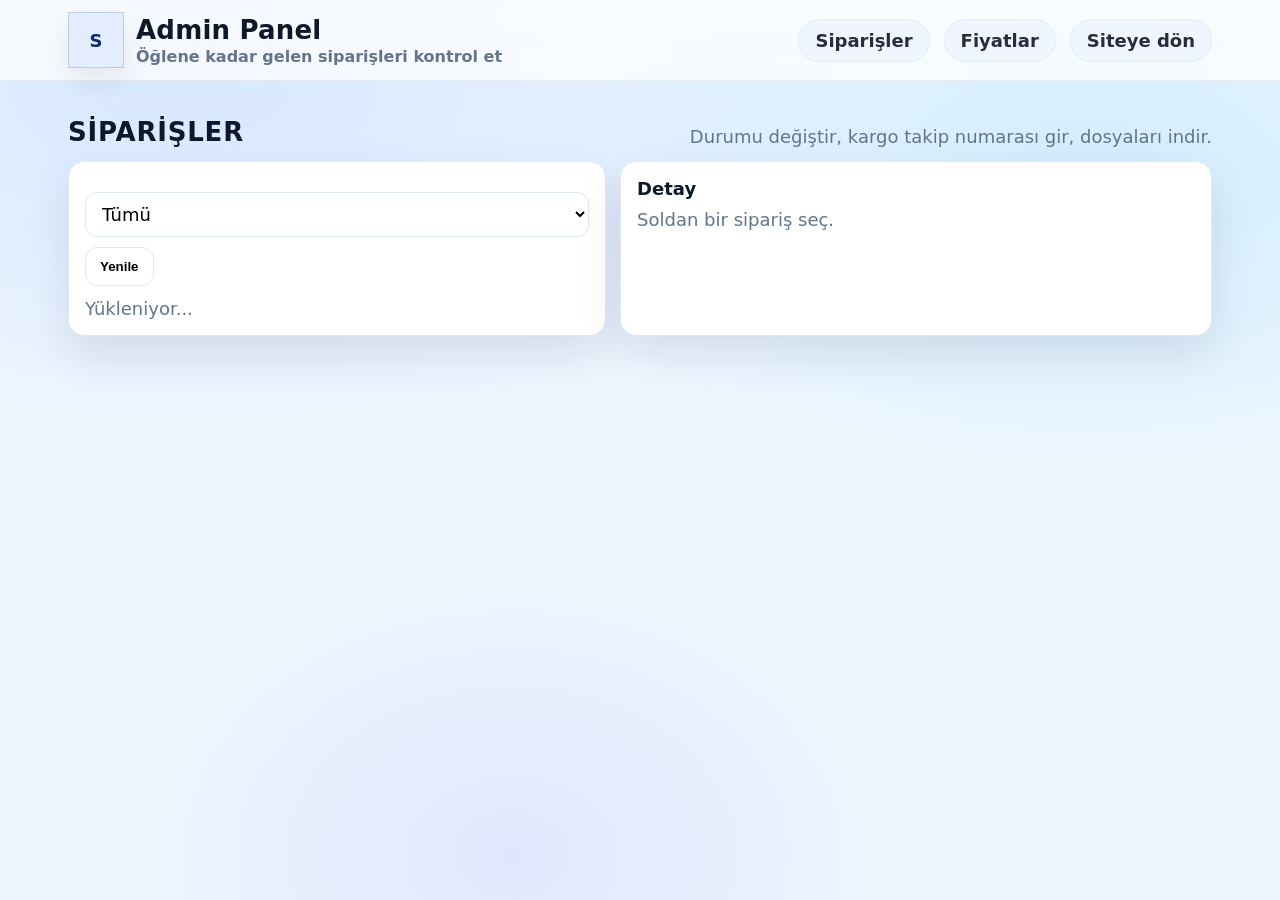
==== templates/admin.html @ d57b525c "Add files via upload" ====
<!doctype html>
<html lang="tr">
<head>
  <meta charset="utf-8" />
  <meta name="viewport" content="width=device-width,initial-scale=1" />
  <title>Admin | SentezCopy</title>
  <link rel="stylesheet" href="/static/css/style.css" />
</head>
<body class="admin">
  <header class="topbar">
    <div class="container topbar-inner">
      <div class="brand">
        <div class="brand-mark" aria-hidden="true">S</div>
        <div class="brand-text">
          <div class="brand-title">Admin Panel</div>
          <div class="brand-sub">Öğlene kadar gelen siparişleri kontrol et</div>
        </div>
      </div>
      <nav class="nav">
        <a class="pill" href="/admin">Siparişler</a>
        <a class="pill" href="/admin/prices">Fiyatlar</a>
        <a class="pill" href="/">Siteye dön</a>
      </nav>
    </div>
  </header>

  <main class="section">
    <div class="container">
      <div class="section-head">
        <h2>Siparişler</h2>
        <p>Durumu değiştir, kargo takip numarası gir, dosyaları indir.</p>
      </div>

      <div class="admin-grid">
        <div class="card pad">
          <div class="row">
            <select id="filter">
              <option value="">Tümü</option>
              <option value="awaiting_receipt">Dekont Bekleniyor</option>
              <option value="ready_to_print">Baskıya Hazır</option>
              <option value="printed">Basıldı</option>
              <option value="shipped">Kargolandı</option>
              <option value="completed">Tamamlandı</option>
              <option value="cancelled">İptal</option>
            </select>
            <button id="refresh" class="btn ghost" type="button">Yenile</button>
          </div>

          <div id="orderList" class="olist muted">Yükleniyor...</div>
        </div>

        <div class="card pad">
          <div class="card-title">Detay</div>
          <div id="detail" class="muted">Soldan bir sipariş seç.</div>
        </div>
      </div>
    </div>
  </main>

<script>
const $ = (s)=>document.querySelector(s);
const orderList = $("#orderList");
const detail = $("#detail");
const filter = $("#filter");

const STATUS_LABELS = {
  awaiting_receipt: "Dekont Bekleniyor",
  ready_to_print: "Baskıya Hazır",
  printed: "Basıldı",
  shipped: "Kargolandı",
  completed: "Tamamlandı",
  cancelled: "İptal"
};

function stLabel(v){ return STATUS_LABELS[v] || v || "-"; }

function fmt(v){ return (Number(v)||0).toFixed(2).replace(".", ","); }

async function loadOrders(){
  orderList.textContent = "Yükleniyor...";
  const q = filter.value ? `?status=${encodeURIComponent(filter.value)}` : "";
  const r = await fetch(`/api/admin/orders${q}`);
  const j = await r.json();
  if(!j.ok){ orderList.textContent="Hata"; return; }

  if(!j.orders.length){ orderList.innerHTML = '<div class="muted">Sipariş yok.</div>'; return; }

  orderList.innerHTML = j.orders.map(o => `
    <button class="ocard" data-id="${o.id}">
      <div class="otop">
        <b>#${o.order_code || o.id}</b>
        <span class="st">${stLabel(o.status)}</span>
      </div>
      <div class="muted small">${o.customer_name||"-"} • ${o.customer_phone||"-"}</div>
      <div class="ototal">₺${fmt(o.grand_total_try)}</div>
    </button>
  `).join("");

  orderList.querySelectorAll(".ocard").forEach(b=>{
    b.addEventListener("click", ()=>loadDetail(b.dataset.id));
  });
}

async function loadDetail(id){
  detail.innerHTML = "Yükleniyor...";
  const r = await fetch(`/api/admin/order/${id}`);
  const j = await r.json();
  if(!j.ok){ detail.textContent="Hata"; return; }
  const o = j.order;
  const files = j.files || [];
  detail.innerHTML = `
    <div class="dhead">
      <div><b>Sipariş #${o.order_code || o.id}</b></div>
      <div class="muted small">${stLabel(o.status)}</div>
    </div>

    <div class="summary" style="margin-top:10px;">
      <div class="trow"><span>Ara Toplam</span><b>₺${fmt(o.subtotal_try)}</b></div>
      <div class="trow"><span>Kargo</span><b>₺${fmt(o.shipping_try)}</b></div>
      <div class="trow grand"><span>Ödenecek</span><b>₺${fmt(o.grand_total_try)}</b></div>
    </div>

    <div class="muted small" style="margin-top:10px;">
      <div><b>Müşteri:</b> ${o.customer_name||"-"} (${o.customer_phone||"-"})</div>
      <div><b>Not:</b> ${o.note||"-"}</div>
      <div><b>Fatura:</b> ${o.invoice_requested ? "Evet" : "Hayır"}</div>
    </div>

    <hr class="sep" />

    <div class="grid2">
      <div>
        <label>Durum</label>
        <select id="st">
          ${["awaiting_receipt","ready_to_print","printed","shipped","completed","cancelled"].map(s=>`<option value="${s}" ${s===o.status?"selected":""}>${stLabel(s)}</option>`).join("")}
        </select>
      </div>
      <div>
        <label>Kargo Firması</label>
        <input id="cargo" value="${o.cargo_company||""}" placeholder="Örn: Yurtiçi" />
      </div>
      <div style="grid-column: 1 / -1;">
        <label>Takip No</label>
        <input id="trk" value="${o.tracking_no||""}" placeholder="Kargo takip numarası" />
      </div>
    </div>

    <div class="row" style="margin-top:10px;">
      <button class="btn primary" id="save">Kaydet</button>
      <button class="btn ghost" id="wa">WhatsApp Mesajı</button>
    </div>

    <hr class="sep" />

    <div>
      <div class="card-title">Dosyalar</div>
      ${files.length ? files.map(f=>`
        <div class="fileline">
          <div>
            <b>${f.filename}</b>
            <div class="muted small">${f.paper} • ${f.color} • ${f.duplex} • yaprak:${f.sheets} • adet:${f.copies}</div>
          </div>
          <a class="btn ghost smallbtn" href="/api/file/${f.id}/download">İndir</a>
        </div>
      `).join("") : '<div class="muted">Dosya yok.</div>'}
    </div>
  `;

  $("#save").addEventListener("click", async ()=>{
    const payload = {
      status: $("#st").value,
      cargo_company: $("#cargo").value,
      tracking_no: $("#trk").value
    };
    const rr = await fetch(`/api/admin/order/${id}/update`, {method:"POST", headers:{"Content-Type":"application/json"}, body: JSON.stringify(payload)});
    const jj = await rr.json();
    if(jj.ok){
      await loadOrders();
      await loadDetail(id);
    } else {
      alert("Kaydedilemedi");
    }
  });

  $("#wa").addEventListener("click", ()=>{
    const txt = encodeURIComponent(`Merhaba, Sipariş #${o.order_code || o.id} için dekontu iletebilir misiniz? Ödenecek tutar: ₺${fmt(o.grand_total_try)}`);
    window.open(`https://wa.me/?text=${txt}`, "_blank");
  });
}

$("#refresh").addEventListener("click", loadOrders);
filter.addEventListener("change", loadOrders);
loadOrders();
</script>
</body>
</html>
---- static/css/style.css ----
/* SentezCopy - White minimal */
:root{
  --bg:#eef6ff;
  --card:#ffffff;
  --text:#0f172a;
  --muted:#64748b;
  --line:#e2e8f0;
  --primary:#1e6bff;
  --primary2:#1358df;
  --shadow: 0 18px 45px rgba(15, 23, 42, .10);
  --radius:16px;
}

*{ box-sizing:border-box; }
html,body{ height:100%; }
body{
  margin:0;
  font-family: ui-sans-serif, system-ui, -apple-system, "Segoe UI", Roboto, Arial, "Noto Sans", "Apple Color Emoji","Segoe UI Emoji";
  background: linear-gradient(180deg, #fbfdff 0%, var(--bg) 100%);
  color:var(--text);
  font-size:18px;
}

a{ color:inherit; text-decoration:none; }
.container{ max-width:1180px; margin:0 auto; padding:0 18px; }

.topbar{
  position:sticky; top:0; z-index:50;
  background: transparent;
  padding:12px 0 0;
}
.topbar-inner{ display:flex; justify-content:center; padding:0 12px; }
.topbar-bar{
  width: min(1120px, calc(100% - 12px));
  display:flex; align-items:center; justify-content:space-between;
  gap:14px;
  padding:22px 26px;
  background: rgba(255,255,255,.92);
  backdrop-filter: blur(12px);
  border:1px solid var(--line);
  border-radius:26px;
  box-shadow: 0 22px 60px rgba(15, 23, 42, .12);
}
.brand{ display:flex; align-items:center; gap:14px; }
.brand-mark{
  width:78px; height:78px; border-radius:22px;
  display:grid; place-items:center;
  background: radial-gradient(circle at 30% 30%, #dbeafe 0%, #bfdbfe 45%, #93c5fd 100%);
  color:#0b2a6f; font-weight:800;
  box-shadow: 0 8px 22px rgba(37,99,235,.25);
}
.brand-logo{
  width:66px; height:66px;
  object-fit:contain;
  filter: drop-shadow(0 6px 14px rgba(2,6,23,.10));
}
.brand-title{ font-weight:900; letter-spacing:.2px; font-size:26px; }
.brand-sub{ font-size:16px; color:var(--muted); margin-top:2px; font-weight:700; }

.nav{ display:flex; align-items:center; gap:14px; flex-wrap:wrap; justify-content:flex-end; }
.nav-left, .nav-right{ display:flex; align-items:center; gap:14px; flex-wrap:wrap; }
.nav a{ font-size:18px; color:#0f172a; opacity:.9; font-weight:800; }
.nav a:hover{ opacity:1; }
.pill{
  padding:10px 16px; border-radius:999px;
  background:#eff6ff; border:1px solid #dbeafe;
  font-weight:700;
}
.pill{ display:inline-flex; align-items:center; gap:8px; }
button.pill{ width:auto; height:auto; }
button.pill{ border-radius:999px; }
.pill.ghost{
  background:#ffffff;
  border:1px solid var(--line);
}
.cartbtn{
  border:1px solid var(--line);
  background:#fff;
  padding:10px 16px;
  border-radius:999px;
  cursor:pointer;
  font-weight:700;
}
.badge{
  display:inline-grid; place-items:center;
  min-width:24px; height:24px;
  padding:0 6px; margin-left:6px;
  border-radius:999px;
  background:var(--primary);
  color:#fff; font-size:13px; font-weight:800;
}

.hero{ padding:28px 0 18px; }
.hero-grid{ display:grid; grid-template-columns: 1.35fr .9fr; gap:18px; align-items:stretch; }
@media (max-width: 980px){
  .hero-grid{ grid-template-columns:1fr; }
}
.hero + .section{ padding-top:18px; }
.chip{
  display:inline-flex; align-items:center; gap:10px;
  padding:10px 16px; border-radius:999px;
  background:#ffffff; border:1px solid var(--line);
  color:var(--muted); font-size:16px;
  box-shadow: 0 10px 25px rgba(2,6,23,.05);
}
h1{ margin:10px 0 10px; font-size:52px; line-height:1.05; letter-spacing:-.8px; }
@media (max-width: 520px){ h1{ font-size:34px; } }
.accent{ color:var(--primary); }
.lead{ color:#334155; font-size:18px; line-height:1.6; max-width:60ch; }

.hero-actions{ display:flex; gap:10px; margin-top:14px; flex-wrap:wrap; }
.btn{
  display:inline-flex; align-items:center; justify-content:center;
  gap:8px;
  padding:11px 14px;
  border-radius:12px;
  border:1px solid var(--line);
  background:#fff;
  cursor:pointer;
  font-weight:800;
}
.btn.primary{
  background: linear-gradient(180deg, var(--primary) 0%, var(--primary2) 100%);
  color:#fff; border-color: transparent;
  box-shadow: 0 14px 28px rgba(37,99,235,.28);
}
.btn.primary:disabled{ opacity:.55; cursor:not-allowed; box-shadow:none; }
.btn.ghost{ background:#fff; }
.btn:hover{ transform: translateY(-1px); }

.card{
  background:var(--card);
  border:1px solid var(--line);
  border-radius: var(--radius);
  box-shadow: var(--shadow);
}
.pad{ padding:16px; }
.card-title{ font-weight:900; margin-bottom:10px; font-size:18px; }
.muted{ color:var(--muted); }
.small{ font-size:13px; }
.note{ margin-top:16px; padding:12px; border-radius:14px; background:#f8fafc; border:1px dashed #cbd5e1; }
.note-title{ font-weight:900; margin-bottom:4px; }
.note-body{ color:#334155; }

.price-row{ display:grid; grid-template-columns:1fr 1fr; gap:10px; margin:10px 0; }
.pricebox{ padding:12px; border:1px solid var(--line); border-radius:14px; background:#fbfdff; }
.pricebox .k{ font-size:13px; color:var(--muted); }
.pricebox .v{ font-size:22px; font-weight:900; margin-top:4px; }
.mini{ margin-top:12px; padding:12px; border-radius:14px; border:1px solid var(--line); background:#fff; }
.mini-title{ font-weight:900; }
.mini-body{ color:#334155; margin-top:4px; font-size:16px; line-height:1.5; }

.section{ padding:36px 0; }
.section.alt{ background: rgba(226,232,240,.35); border-top:1px solid var(--line); border-bottom:1px solid var(--line); }
.section-head{ display:flex; align-items:flex-end; justify-content:space-between; gap:12px; margin-bottom:14px; }
.section-head h2{ margin:0; font-size:26px; letter-spacing:-.2px; }
.section-head p{ margin:0; color:var(--muted); }

/* Centered section header (Nasıl Çalışır gibi) */
.section-head.center{ display:block; text-align:center; }
.section-head.center p{ margin-top:6px; }
.how-head h2{ font-size:32px; }

.steps{ display:grid; grid-template-columns: repeat(4, 1fr); gap:12px; }
@media (max-width: 980px){ .steps{ grid-template-columns:1fr 1fr; } }
@media (max-width: 520px){ .steps{ grid-template-columns:1fr; } }
.step{ padding:16px; }
.step-ico{
  width:36px; height:36px; border-radius:12px;
  display:grid; place-items:center;
  background:#eff6ff; border:1px solid #dbeafe;
  color:#1e3a8a; font-weight:900;
}
.step-title{ margin-top:10px; font-weight:900; }
.step-text{ margin-top:6px; color:#475569; font-size:16px; line-height:1.5; }

.calc-grid{ display:grid; grid-template-columns: 1.3fr .9fr; gap:14px; }
@media (max-width: 980px){ .calc-grid{ grid-template-columns:1fr; } }

.drop{
  position:relative;
  border:2px dashed #cbd5e1;
  border-radius:16px;
  padding:18px;
  background: #fbfdff;
  text-align:center;
  cursor:pointer;
}
.drop.drag{ border-color: var(--primary); background:#eff6ff; }
.drop input[type=file]{ position:absolute; inset:0; opacity:0; cursor:pointer; }
.drop-title{ font-weight:900; }
.drop-sub{ color:var(--muted); margin-top:4px; font-size:13px; }

.opts{
  margin-top:14px;
  display:grid;
  grid-template-columns: repeat(2, minmax(0,1fr));
  gap:12px;
}
@media (max-width: 520px){ .opts{ grid-template-columns:1fr; } }
.opt .lbl{ font-size:13px; color:var(--muted); margin-bottom:6px; font-weight:800; }
.seg{ display:flex; gap:8px; flex-wrap:wrap; }
.segbtn{
  padding:9px 12px;
  border-radius:12px;
  border:1px solid var(--line);
  background:#fff;
  cursor:pointer;
  font-weight:900;
}
.segbtn.active{ border-color:#bfdbfe; background:#eff6ff; color:#0b2a6f; }
select, input, textarea{
  width:100%;
  border:1px solid var(--line);
  border-radius:12px;
  padding:10px 12px;
  background:#fff;
  outline:none;
  font: inherit;
}
textarea{ resize:vertical; }
.qty{ display:flex; gap:8px; align-items:center; }
.qty button{
  width:38px; height:38px;
  border-radius:12px;
  border:1px solid var(--line);
  background:#fff;
  cursor:pointer;
  font-weight:900;
}
.qty input{ width: 100%; text-align:center; }

.hint{ margin-top:10px; color:var(--muted); font-size:13px; }

.row{ display:flex; gap:10px; align-items:center; justify-content:space-between; margin-top:14px; flex-wrap:wrap; }

.cart{ margin-top:10px; min-height:190px; border:1px dashed #cbd5e1; border-radius:16px; padding:12px; background:#fbfdff; }
.cart.empty{ display:grid; place-items:center; text-align:center; padding:26px; }
.empty-ico{ font-size:22px; }
.empty-title{ font-weight:900; margin-top:6px; }
.empty-sub{ color:var(--muted); margin-top:4px; font-size:13px; }

.cartitem{
  display:flex; gap:10px; align-items:flex-start;
  border:1px solid var(--line);
  border-radius:14px;
  padding:10px;
  background:#fff;
  margin-bottom:10px;
}
.cartitem:last-child{ margin-bottom:0; }

/* Cart panel sizing (avoid tall empty panel) */
.calc-grid > aside.card{ display:flex; flex-direction:column; }
.calc-grid > aside.card .cart{ flex:1; min-height:140px; max-height:280px; overflow:auto; }

/* Photokopicini-like compact cart rows */
.cartrow{
  display:flex;
  align-items:center;
  justify-content:space-between;
  gap:10px;
  background: rgba(30,107,255,.10);
  border:1px solid rgba(30,107,255,.18);
  border-radius:12px;
  padding:10px 12px;
  color:#0f172a;
  margin-bottom:10px;
}
.cartrow:last-child{ margin-bottom:0; }
.cartrow .fname{ font-weight:900; font-size:13px; overflow:hidden; white-space:nowrap; text-overflow:ellipsis; max-width:260px; }
.cartrow .rbadges{ display:flex; align-items:center; gap:8px; flex-shrink:0; }
.badge{
  min-width:34px;
  height:28px;
  padding:0 10px;
  border-radius:10px;
  background: rgba(255,255,255,.78);
  border:1px solid rgba(30,107,255,.20);
  display:flex;
  align-items:center;
  justify-content:center;
  font-weight:900;
  font-size:12px;
}
.badge.icon{ width:30px; padding:0; }
.badge.colorbox{ width:30px; padding:0; border:1px solid rgba(30,107,255,.25); }

/* Price badge in cart rows: dark red text for readability */
.badge.price{
  color:#7f1d1d;
  background: rgba(239,68,68,.14);
  border:1px solid rgba(239,68,68,.28);
}
.delbtn{
  width:32px;
  height:32px;
  border-radius:10px;
  border:0;
  background: #ef4444;
  color:#fff;
  cursor:pointer;
  font-weight:900;
}
.delbtn:hover{ filter: brightness(0.95); }
.cmeta{ flex:1; min-width:0; }
.ctitle{ font-weight:900; white-space:nowrap; overflow:hidden; text-overflow:ellipsis; }
.csub{ color:var(--muted); font-size:13px; margin-top:4px; }
.ccontrols{ display:flex; gap:8px; align-items:center; flex-wrap:wrap; margin-top:8px; }
.smallbtn{ padding:8px 10px; font-size:13px; border-radius:10px; }

/* Admin price table */
.tablewrap{ width:100%; overflow:auto; }
.ptable{ width:100%; border-collapse:separate; border-spacing:0; min-width:520px; }
.ptable th, .ptable td{ text-align:left; padding:10px 12px; border-bottom:1px solid rgba(0,0,0,.08); }
.ptable thead th{ position:sticky; top:0; background:#fff; z-index:1; }
.inp{ width:100%; padding:10px 12px; border-radius:12px; border:1px solid rgba(0,0,0,.12); background:#fff; }

/* Admin topbar alignment */
body.admin .topbar{ padding: 0; }
body.admin .topbar-inner{
  max-width: 1180px;
  margin: 0 auto;
  padding: 12px 18px;
  justify-content: space-between;
}

/* Price drawer (right slide) */
.price-fab{
  position: fixed;
  right: 0;
  top: 52%;
  transform: translateY(-50%);
  z-index: 60;
  border: 0;
  cursor: pointer;
  padding: 10px 12px;
  border-radius: 12px 0 0 12px;
  font-weight: 900;
  font-size: 12px;
  line-height: 1.15;
  letter-spacing: .15px;
  color: #fff;
  background: linear-gradient(180deg,#ff3b3b 0%, #d81818 100%);
  box-shadow: 0 14px 26px rgba(0,0,0,.16);
  max-width: 150px;
  text-align: center;
  white-space: normal;
}

.drawer{
  position: fixed;
  top: 0;
  right: 0;
  height: 100vh;
  width: min(420px, 92vw);
  z-index: 70;
  background: rgba(255,255,255,.96);
  backdrop-filter: blur(10px);
  border-left: 1px solid rgba(0,0,0,.08);
  box-shadow: -18px 0 40px rgba(0,0,0,.18);
  padding: 16px;
  overflow: auto;
}

.drawer.is-open{ display:block; }
.drawer-head{ display:flex; align-items:flex-start; justify-content:space-between; gap:12px; }
.drawer-title{ font-weight:900; font-size:16px; }
.drawer-sub{ font-size:12px; color: rgba(0,0,0,.55); margin-top:2px; }
.drawer-x{ border:0; background: rgba(0,0,0,.06); border-radius:12px; width:38px; height:38px; cursor:pointer; }
.drawer-sep{ height:1px; background: rgba(0,0,0,.10); margin:14px 0; }
.drawer-tablewrap{ width:100%; overflow:auto; border-radius:14px; border:1px solid rgba(0,0,0,.10); background:#fff; }
.drawer-table{ width:100%; border-collapse:collapse; }
.drawer-table th, .drawer-table td{ padding:10px 10px; border-bottom:1px solid rgba(0,0,0,.06); font-size:13px; }
.drawer-table thead th{ background: rgba(0,0,0,.03); font-weight:800; }

@media (max-width: 980px){
  .price-fab{ top:auto; bottom: 18px; right: 18px; border-radius: 999px; padding: 10px 12px; }
}
.iconbtn{ border:none; background:transparent; cursor:pointer; font-size:18px; }

.totals{ margin-top:12px; padding-top:12px; border-top:1px solid var(--line); }
.trow{ display:flex; align-items:center; justify-content:space-between; padding:6px 0; }
.trow.grand{ padding-top:10px; border-top:1px dashed #cbd5e1; font-size:16px; }

.footer{ padding:26px 0; border-top:1px solid var(--line); background:#fff; }
.footer-inner{ display:flex; justify-content:space-between; gap:12px; flex-wrap:wrap; }

.marquee{
  overflow:hidden;
  border:1px solid var(--line);
  border-radius: var(--radius);
  background:#fff;
  box-shadow: var(--shadow);
}
.track{
  display:flex;
  gap:12px;
  padding:14px;
  width:max-content;
  animation: scroll 28s linear infinite;
}
.marquee:hover .track{ animation-play-state: paused; }
@keyframes scroll{
  from{ transform: translateX(0); }
  to{ transform: translateX(-50%); }
}
.workcard{
  width:260px;
  border:1px solid var(--line);
  border-radius:16px;
  overflow:hidden;
  background:#fbfdff;
  flex:0 0 auto;
}
.workcard img{ width:100%; height:160px; object-fit:cover; display:block; }
.wtitle{ padding:10px 12px; font-weight:900; }

.modal[hidden]{ display:none; }
.modal{ position:fixed; inset:0; z-index:100; display:grid; place-items:center; }
.modal-backdrop{ position:absolute; inset:0; background: rgba(2,6,23,.5); }
.modal-card{
  position:relative;
  width:min(720px, calc(100vw - 28px));
  background:#fff;
  border-radius:20px;
  border:1px solid var(--line);
  box-shadow: 0 40px 90px rgba(2,6,23,.35);
  overflow:hidden;
}
.modal-head{ display:flex; align-items:center; justify-content:space-between; padding:14px 16px; border-bottom:1px solid var(--line); }
.modal-title{ font-weight:950; }
.modal-body{ padding:14px 16px; }
.modal-foot{ display:flex; justify-content:flex-end; gap:10px; padding:14px 16px; border-top:1px solid var(--line); background:#fbfdff; }

.grid2{ display:grid; grid-template-columns:1fr 1fr; gap:12px; }
@media (max-width: 520px){ .grid2{ grid-template-columns:1fr; } }
label{ display:block; font-size:13px; color:var(--muted); font-weight:900; margin:10px 0 6px; }
.check{ display:flex; gap:10px; align-items:center; font-weight:900; color:#0f172a; }
.check input{ width:18px; height:18px; }
.inv-fields{ margin-top:10px; padding:10px; border:1px dashed #cbd5e1; border-radius:16px; background:#fbfdff; }
.summary{ margin-top:12px; padding:10px 12px; border:1px solid var(--line); border-radius:16px; background:#fff; }

.admin-grid{ display:grid; grid-template-columns: 1fr 1.1fr; gap:14px; }
@media (max-width: 980px){ .admin-grid{ grid-template-columns:1fr; } }
.olist{ margin-top:12px; display:grid; gap:10px; }
.ocard{
  text-align:left;
  border:1px solid var(--line);
  border-radius:16px;
  background:#fff;
  padding:12px;
  cursor:pointer;
}
.ocard:hover{ transform: translateY(-1px); }
.otop{ display:flex; justify-content:space-between; align-items:center; }
.st{ font-size:13px; padding:4px 8px; border-radius:999px; background:#f1f5f9; border:1px solid var(--line); }
.ototal{ margin-top:8px; font-weight:950; }
.sep{ border:none; border-top:1px solid var(--line); margin:12px 0; }
.fileline{ display:flex; justify-content:space-between; align-items:center; gap:10px; padding:10px 0; border-bottom:1px dashed #cbd5e1; }
.fileline:last-child{ border-bottom:none; }


/* ===== V2 Light + Bigger Hero ===== */
body{
  background:
    radial-gradient(1200px 600px at 15% 10%, rgba(30,107,255,.10), transparent 60%),
    radial-gradient(900px 500px at 85% 20%, rgba(56,189,248,.16), transparent 62%),
    radial-gradient(700px 520px at 40% 95%, rgba(99,102,241,.10), transparent 58%),
    var(--bg);
}

.topbar{
  background: rgba(255,255,255,.72);
  backdrop-filter: blur(12px);
  border-bottom: 1px solid rgba(226,232,240,.9);
}

.hero{
  padding: 26px 0 18px;
  position: relative;
}
.hero::before, .hero::after{
  content:"";
  position:absolute;
  inset:auto;
  width:520px; height:520px;
  border-radius: 999px;
  filter: blur(40px);
  opacity:.65;
  pointer-events:none;
}
.hero::before{
  left:-140px; top:-160px;
  background: radial-gradient(circle at 30% 30%, rgba(30,107,255,.45), rgba(30,107,255,0));
}
.hero::after{
  right:-160px; top:-120px;
  background: radial-gradient(circle at 40% 40%, rgba(56,189,248,.55), rgba(56,189,248,0));
}

.hero-grid{
  /* Kullanıcı istediği gibi: üst menüden sonra daha kompakt (yaklaşık 5cm) */
  min-height: 360px;
  align-items: start;
  gap: 22px;
  padding-top: 14px;
}

h1{
  font-size: 56px;
  letter-spacing: -1px;
}
@media (max-width: 820px){
  .hero-grid{ min-height: auto; padding-top: 10px; }
  h1{ font-size: 42px; }
}

.lead{
  font-size: 17px;
  color:#1f2937;
}

.hero-right.card{
  background: rgba(255,255,255,.78);
  border: 1px solid rgba(226,232,240,.9);
}

.hero-photo{
  width:100%;
  height: 210px;
  object-fit: cover;
  border-radius: 14px;
  border: 1px solid rgba(226,232,240,.9);
  box-shadow: 0 18px 40px rgba(15,23,42,.10);
  margin: 10px 0 12px;
}

/* Quick calculator (hero sağ panel) */
.qcalc{ margin-top: 12px; display:flex; flex-direction:column; gap:10px; }
.qrow{ display:flex; flex-direction:column; gap:6px; font-weight:800; color:#0f172a; }
.qrow span{ font-size:16px; color: var(--muted); font-weight:900; }
.qrow input, .qrow select{
  width:100%;
  padding:12px 12px;
  border-radius: 14px;
  border: 1px solid rgba(226,232,240,.95);
  background: rgba(255,255,255,.92);
  font-weight:850;
  font-size:16px;
}
.q2{ display:grid; grid-template-columns: 1fr 1fr; gap:10px; }
.qout{
  margin-top: 8px;
  padding: 12px;
  border-radius: 16px;
  background: rgba(30,107,255,.06);
  border: 1px solid rgba(30,107,255,.14);
}
.qtotal{ font-size: 28px; font-weight: 950; letter-spacing: -.4px; margin-top: 2px; }

/* Reviews marquee cards */
.reviewcard{
  width: 290px;
  padding: 14px 14px;
  border-radius: 18px;
  background: rgba(255,255,255,.86);
  border: 1px solid rgba(226,232,240,.95);
  box-shadow: 0 18px 40px rgba(15,23,42,.08);
}
.rstars{ font-weight: 950; letter-spacing: 1px; }
.rtext{ margin-top: 8px; color:#0f172a; font-weight:800; line-height: 1.35; }
.rname{ margin-top: 10px; color: var(--muted); font-weight: 900; font-size: 13px; }

.promo-band{
  padding: 14px 0 34px;
}
.promo-inner{
  display:flex;
  align-items:center;
  justify-content:space-between;
  gap:18px;
  background: rgba(255,255,255,.78);
  border: 1px solid rgba(226,232,240,.9);
  border-radius: 22px;
  box-shadow: var(--shadow);
  padding: 18px 18px;
}
@media (max-width: 980px){
  .promo-inner{ flex-direction: column; align-items:flex-start; }
}
.promo-badge{
  display:inline-flex;
  padding: 6px 10px;
  border-radius: 999px;
  background: rgba(30,107,255,.10);
  border: 1px solid rgba(30,107,255,.18);
  color:#0f172a;
  font-weight:700;
  font-size: 12px;
}
.promo-title{
  font-size: 28px;
  font-weight: 900;
  letter-spacing: -.6px;
  margin-top: 10px;
}
.promo-sub{
  color: #334155;
  margin-top: 6px;
  max-width: 62ch;
}
.promo-strip{
  width: min(520px, 100%);
  height:auto;
  display:block;
  border-radius: 16px;
  border: 1px solid rgba(226,232,240,.9);
  background:#fff;
}


/* How section */
.section.how{ padding-top:8px; }
.how-banner{
  display:flex; align-items:flex-end; justify-content:space-between;
  gap:16px; margin-bottom:14px;
}
.how-title{ font-size:34px; font-weight:950; letter-spacing:-.6px; }
.how-sub{ color:var(--muted); font-weight:700; }

.how-flow{ position:relative; display:grid; grid-template-columns: repeat(4, 1fr); gap:14px; align-items:stretch; }
@media (max-width: 980px){ .how-flow{ grid-template-columns:1fr; } .how-arrow{ display:none; } }

.how-step{ position:relative; overflow:hidden; }
.how-no{
  width:38px; height:38px; border-radius:12px;
  display:grid; place-items:center;
  background: radial-gradient(circle at 30% 30%, #dbeafe 0%, #bfdbfe 45%, #93c5fd 100%);
  font-weight:950; color:#0b2a6f; box-shadow: 0 10px 22px rgba(37,99,235,.22);
}
.how-head{ margin-top:10px; font-size:18px; font-weight:950; }
.how-text{ margin-top:6px; color:#334155; font-weight:650; line-height:1.55; }
.how-ico{
  position:absolute; right:12px; bottom:10px;
  font-size:28px; opacity:.95;
  filter: drop-shadow(0 10px 20px rgba(2,6,23,.08));
}

.how-arrow{
  align-self:center;
  height:0;
  border-top:3px dashed rgba(30,107,255,.35);
  position:relative;
  margin:0 -8px;
}
.how-arrow:after{
  content:"";
  position:absolute; right:-2px; top:-7px;
  width:0; height:0;
  border-left:10px solid rgba(30,107,255,.45);
  border-top:7px solid transparent;
  border-bottom:7px solid transparent;
}

.how-mascot{
  position:absolute;
  right:-10px;
  top:-18px;
  width:140px;
  pointer-events:none;
}
@media (max-width: 980px){ .how-mascot{ position:relative; right:auto; top:auto; width:120px; margin:10px auto 0; } }
.how-mascot img{
  width:100%; height:auto;
  animation: floaty 3.8s ease-in-out infinite;
}
.how-bubble{
  position:absolute; left:-14px; top:18px;
  background:#fff; border:1px solid var(--line);
  padding:8px 10px; border-radius:14px;
  font-weight:850; font-size:14px;
  box-shadow: 0 12px 28px rgba(2,6,23,.08);
}

@keyframes floaty{
  0%,100%{ transform: translateY(0); }
  50%{ transform: translateY(-8px); }
}

.how-cta{ display:flex; justify-content:center; margin-top:14px; }

/* reveal animation */
.reveal{ opacity:0; transform: translateY(10px) scale(.99); }
.reveal.in{ opacity:1; transform:none; transition: opacity .55s ease, transform .55s ease; transition-delay: var(--d, 0ms); }


/* Announcement band */
.announce{ position:relative; z-index:5; }
.announce-inner{ max-width:1180px; margin:0 auto; padding:10px 16px 0; }
.announce-bar{
  height: min(180px, 22vh);
  min-height:140px;
  border:1px solid var(--line);
  background: rgba(255,255,255,.78);
  backdrop-filter: blur(10px);
  border-radius: 22px;
  box-shadow: var(--shadow);
  display:grid;
  grid-template-columns: auto auto 1fr;
  gap:12px;
  align-items:center;
  padding:12px 14px;
  overflow:hidden;
}
@media (max-width: 760px){
  .announce-bar{ grid-template-columns: auto 1fr; grid-template-rows:auto auto; height:auto; min-height:0; }
  .announce-media{ display:none; }
}
.announce-left{ display:flex; align-items:center; gap:10px; padding:8px 10px; border-radius:16px; border:1px dashed #cbd5e1; background: rgba(248,250,252,.9); }
.announce-dot{ width:10px; height:10px; border-radius:999px; background: var(--primary); box-shadow: 0 0 0 6px rgba(37,99,235,.12); }
.announce-title{ font-weight:950; letter-spacing:-.2px; }
.announce-media{ width:64px; height:64px; border-radius:18px; border:1px solid var(--line); background: #fff; display:grid; place-items:center; overflow:hidden; }
.announce-media img{ width:100%; height:100%; object-fit:cover; }

.ticker{ position:relative; width:100%; overflow:hidden; border-radius:18px; border:1px solid var(--line); background: rgba(240,249,255,.65); }
.ticker:before, .ticker:after{ content:''; position:absolute; top:0; bottom:0; width:58px; pointer-events:none; }
.ticker:before{ left:0; background: linear-gradient(to right, rgba(240,249,255,1), rgba(240,249,255,0)); }
.ticker:after{ right:0; background: linear-gradient(to left, rgba(240,249,255,1), rgba(240,249,255,0)); }
.ticker-track{
  display:flex;
  gap:18px;
  width:max-content;
  padding:12px 16px;
  animation: ticker-ltr 26s linear infinite;
}
.ticker:hover .ticker-track{ animation-play-state: paused; }
@keyframes ticker-ltr{
  from{ transform: translateX(-50%); }
  to{ transform: translateX(0); }
}
.tick{
  white-space: nowrap;
  font-weight:850;
  color:#0f172a;
  padding:10px 12px;
  border-radius:14px;
  border:1px solid rgba(148,163,184,.45);
  background: rgba(255,255,255,.72);
  box-shadow: 0 10px 30px rgba(2,6,23,.05);
}
.tick b{ color: var(--primary); }

/* HowTo interactive */
.howto{ padding:18px 0 6px; }
.howto-head h2{ font-size:34px; font-weight:950; letter-spacing:-.6px; margin:0; }
.howto-head p{ margin:6px 0 0; color:var(--muted); font-weight:750; }

.howto-wrap{
  margin-top:14px;
  display:grid;
  grid-template-columns: 1fr 220px;
  gap:14px;
  align-items:stretch;
}
@media (max-width: 980px){
  .howto-wrap{ grid-template-columns:1fr; }
}

.howto-steps{
  list-style:none;
  margin:0;
  padding:0;
  display:grid;
  grid-template-columns: repeat(4, 1fr);
  gap:12px;
  position:relative;
}
@media (max-width: 980px){ .howto-steps{ grid-template-columns:1fr; } }

.howto-steps:before{
  content:'';
  position:absolute;
  left:20px;
  right:20px;
  top:22px;
  height:3px;
  border-radius:999px;
  background: linear-gradient(90deg, rgba(37,99,235,.25), rgba(59,130,246,.10));
}
@media (max-width: 980px){
  .howto-steps:before{ left:22px; right:auto; top:18px; bottom:18px; width:3px; height:auto; background: linear-gradient(180deg, rgba(37,99,235,.25), rgba(59,130,246,.10)); }
}

.howto-step{
  position:relative;
  border:1px solid var(--line);
  border-radius:22px;
  background: rgba(255,255,255,.75);
  backdrop-filter: blur(10px);
  box-shadow: var(--shadow);
  padding:14px 14px 12px;
  cursor:pointer;
  outline:none;
  transform: translateY(0);
  transition: transform .18s ease, box-shadow .18s ease, border-color .18s ease;
  overflow:hidden;
}
.howto-step:hover{ transform: translateY(-2px); box-shadow: 0 22px 60px rgba(2,6,23,.10); }
.howto-step:focus-visible{ box-shadow: 0 0 0 5px rgba(37,99,235,.18), 0 22px 60px rgba(2,6,23,.10); }

.howto-step .badge{
  position:absolute;
  top:10px;
  left:10px;
  width:34px;
  height:34px;
  border-radius:14px;
  display:grid;
  place-items:center;
  font-weight:950;
  color:#0f172a;
  background: rgba(226,232,240,.85);
  border:1px solid rgba(148,163,184,.55);
}
.howto-step .icon{
  position:absolute;
  top:10px;
  right:10px;
  width:38px;
  height:38px;
  border-radius:16px;
  display:grid;
  place-items:center;
  background: rgba(37,99,235,.10);
  border:1px solid rgba(37,99,235,.22);
  font-size:18px;
}

.howto-step h3{ margin:36px 0 6px; font-size:18px; font-weight:950; letter-spacing:-.2px; }
.howto-step .desc{ margin:0; color:#334155; font-weight:700; line-height:1.5; }

.howto-step .more{
  margin-top:10px;
  display:grid;
  gap:8px;
  max-height:0;
  opacity:0;
  transform: translateY(6px);
  transition: max-height .28s ease, opacity .22s ease, transform .22s ease;
}
.howto-step.is-active{ border-color: rgba(37,99,235,.35); }
.howto-step.is-active .more{
  max-height:140px;
  opacity:1;
  transform: translateY(0);
}
.mini{
  font-weight:800;
  color:#0f172a;
  background: rgba(241,245,249,.8);
  border:1px solid rgba(148,163,184,.45);
  border-radius:16px;
  padding:10px 12px;
}

.howto-mascot{
  border:1px solid var(--line);
  border-radius:22px;
  background: rgba(255,255,255,.75);
  backdrop-filter: blur(10px);
  box-shadow: var(--shadow);
  display:grid;
  place-items:center;
  padding:12px;
  position:relative;
  overflow:hidden;
}
.howto-mascot img{ width:120px; height:auto; filter: drop-shadow(0 20px 22px rgba(2,6,23,.15)); animation: floaty 3.6s ease-in-out infinite; }
@keyframes floaty{ 0%,100%{ transform: translateY(0); } 50%{ transform: translateY(-6px); } }
.howto-mascot .bubble{
  margin-top:10px;
  font-weight:950;
  padding:10px 12px;
  border-radius:16px;
  border:1px solid rgba(37,99,235,.22);
  background: rgba(37,99,235,.10);
}

.howto-actions{ display:flex; justify-content:center; gap:10px; margin-top:14px; flex-wrap:wrap; }



.howto-steps {
  display: flex;
  gap: 16px;
}

.howto-mascot {
  text-align: center;
}

.howto-mascot img {
  width: 120px;
}







.howto-banner-inner{ min-height: 58px; }
  .howto-banner-mascot{ width: 48px; height: 48px; }
}



/* ===============================
   VERSION 1.2 – HERO BANNER (3-CARD WIDTH) + LIVE MASCOT
   =============================== */

/* Howto 3 adım: 3 sütun */
.howto-steps{
  grid-template-columns: repeat(3, 1fr);
}

/* Hero içindeki konuşma balonu: 3 kutu genişliğinde hissiyat */
.hero-how-banner{
  margin-top: 18px;
  max-width: 760px;      /* 3 kutu genişliği gibi */
}

.hero-how-banner-inner{
  width: 100%;
  min-height: 64px;      /* ~1.7 cm */
  border-radius: 22px;
  border: 1px solid rgba(148,163,184,.55);
  background: rgba(255,255,255,.78);
  backdrop-filter: blur(10px);
  box-shadow: 0 22px 60px rgba(2,6,23,.10);
  display: flex;
  align-items: center;
  gap: 12px;
  padding: 10px 14px;
  position: relative;
  overflow: hidden;
}

.hero-how-banner-inner:before{
  content:'';
  position:absolute;
  inset:-40px -60px auto -60px;
  height:120px;
  background: linear-gradient(90deg, rgba(37,99,235,.14), rgba(59,130,246,0));
  transform: rotate(-4deg);
  pointer-events:none;
}

.hero-how-mascot{
  width: 54px;
  height: 54px;
  flex: 0 0 auto;
  animation: mascotFloat 3.2s ease-in-out infinite, mascotWiggle 7.5s ease-in-out infinite;
  transform-origin: 50% 70%;
  filter: drop-shadow(0 10px 18px rgba(2,6,23,.12));
}

.hero-how-text{
  position: relative;
  z-index: 1;
  display: flex;
  flex-direction: column;
  gap: 2px;
}

.hero-how-title{
  font-weight: 950;
  letter-spacing: -.4px;
  color: #0f172a;
  font-size: 16px;
}

.hero-how-sub{
  color: rgba(30,41,59,.78);
  font-weight: 750;
  font-size: 12px;
}

/* aynı keyframes (varsa çakışmaz) */
@keyframes mascotFloat{
  0%   { transform: translateY(0px); }
  50%  { transform: translateY(-6px); }
  100% { transform: translateY(0px); }
}

@keyframes mascotWiggle{
  0%   { rotate: 0deg; }
  45%  { rotate: 0deg; }
  50%  { rotate: -2deg; }
  55%  { rotate: 2deg; }
  60%  { rotate: -1deg; }
  65%  { rotate: 0deg; }
  100% { rotate: 0deg; }
}

@media (max-width: 980px){
  .hero-how-banner{ max-width: 100%; margin-top: 14px; }
  .hero-how-banner-inner{ min-height: 58px; }
  .hero-how-mascot{ width: 48px; height: 48px; }
}






/* ===============================
   VERSION 1.4 – INLINE HOWTO (TITLE REMOVED, MERGED UNDER BANNER)
   =============================== */

/* Inline wrapper inside hero-left */
.howto-inline{
  margin-top: 10px; /* banner ile adımlar üst üste */
  max-width: 760px; /* banner genişliği */
}

/* Steps now live inside hero-left */
.hero-left .howto-steps{
  max-width: 760px;
  margin: 0;
  display: grid;
  grid-template-columns: repeat(3, 1fr);
  gap: 18px;
}

/* Make sure list doesn't push extra padding */
.hero-left .howto-steps{
  padding-left: 0;
}

@media (max-width: 980px){
  .howto-inline{ max-width: 100%; }
  .hero-left .howto-steps{
    max-width: 100%;
    grid-template-columns: 1fr;
  }
}



/* ===============================
   VERSION 2 – TOPBAR/ANNOUNCE/HERO POLISH
   =============================== */

/* Topbar: brand mascot out of blue bubble feel, a bit larger */
.brand-mark{
  background: transparent !important;
  box-shadow: none !important;
  border: 1px solid rgba(148,163,184,.45);
}

.brand-logo{
  width: 38px;
  height: 38px;
  object-fit: contain;
}

/* Announce bar: no 'Duyurular' label, tighter frame, taller content */
.announce-bar{
  padding: 10px 12px;                 /* çerçeve boşluğu küçük */
  min-height: 74px;                   /* pano daha yüksek */
  align-items: center;
}

.ticker{
  height: 54px;                       /* kayan yazı penceresi yüksek */
  display: flex;
  align-items: center;
  border-radius: 18px;
}

.ticker-track .tick{
  padding: 10px 14px;
  border-radius: 16px;
}

/* Hero title row: put photo to the right of title, keep calc panel safe */
.hero-title-row{
  display: flex;
  align-items: flex-start;
  gap: 16px;
}

.hero-side-photo{
  width: 320px;
  max-width: 38%;
  height: auto;
  border-radius: 20px;
  box-shadow: 0 18px 50px rgba(2,6,23,.14);
}

@media (max-width: 1100px){
  .hero-title-row{
    flex-direction: column;
    align-items: flex-start;
  }
  .hero-side-photo{
    max-width: 100%;
    width: 360px;
  }
}

/* Banner: remove mascot slot spacing when mascot removed */
/* Howto cards: keep clean single-window look */
.hero-left .howto-step .icon{
  opacity: .9;
}



/* ===============================
   VERSION 2.1 – FIX BROKEN HERO MARKUP + INLINE HOWTO LAYOUT
   =============================== */

.hero-how-banner{
  max-width: 760px;
}

.hero-how-banner-inner{
  gap: 12px; /* default spacing */
}

.howto-inline{
  margin-top: 10px;
  max-width: 760px;
}

.hero-left .howto-steps{
  margin-top: 10px;
}



/* ===============================
   VERSION 2.2 – GLOBAL WIDTH CLAMP (SITE DOESN'T STRETCH)
   =============================== */
html, body{ overflow-x: hidden; }

.container{
  max-width: 1180px;
  margin-left: auto;
  margin-right: auto;
}

/* Ensure forms/cards never exceed container */
.hero, .section, .announce{
  overflow-x: clip;
}



/* ===============================
   VERSION 2.3 – ALIGN TOPBAR WIDTH + BIGGER MASCOT + TALLER TICKER PILLS
   =============================== */

/* Ortak genişlik: kontrol paneli ve duyuru panosu aynı hizada */
:root{
  --site-max: 1120px;
  --site-pad: 18px;
}

.topbar-inner,
.announce-inner{
  width: calc(100% - (var(--site-pad) * 2));
  max-width: var(--site-max);
  margin-left: auto;
  margin-right: auto;
}

/* Topbar'ın iç barını tam genişlikte tut */
.topbar-bar{
  width: 100%;
}

/* Sol maskot: kutudan çıkar, biraz büyüt */
.brand-mark{
  background: transparent !important;
  border: none !important;
  box-shadow: none !important;
  padding: 0 !important;
  border-radius: 0 !important;
}

.brand-logo{
  width: 52px !important;
  height: 52px !important;
  object-fit: contain;
}

/* Duyuru panosu: çerçeve boşluğu az kalsın ama içerik daha yüksek olsun */
.announce-bar{
  padding: 10px 12px !important;      /* çerçeve boşluğu küçük */
  min-height: 86px !important;        /* pano biraz daha yüksek */
}

/* Kayan yazı alanı ve kutular: daha yüksek yatay dikdörtgen */
.ticker{
  height: 64px !important;
  display: flex;
  align-items: center;
  border-radius: 18px;
}

.ticker-track .tick{
  padding: 12px 16px !important;
  border-radius: 16px;
  white-space: nowrap;
}

/* Mobilde taşma olmasın */
@media (max-width: 980px){
  :root{ --site-pad: 12px; }
  .brand-logo{ width: 46px !important; height: 46px !important; }
  .announce-bar{ min-height: 78px !important; }
  .ticker{ height: 58px !important; }
}



/* ===============================
   VERSION 2.4 – TOPBAR MASCOT VISIBLE + RICH TICKER + TALLER HOWTO CARDS
   =============================== */

/* Topbar sol maskot: görünür ve kutudan taşmadan büyüsün */
.brand{
  gap: 12px;
}

.brand-mark{
  width: 56px !important;
  height: 56px !important;
  display: grid;
  place-items: center;
  overflow: hidden;          /* taşmasın */
  border-radius: 16px;
  background: rgba(59,130,246,.10) !important;   /* hafif mavi zemin */
  border: 1px solid rgba(148,163,184,.45) !important;
  box-shadow: 0 12px 28px rgba(2,6,23,.08) !important;
}

.brand-logo{
  width: 48px !important;
  height: 48px !important;
  object-fit: contain;
}

@media (max-width: 980px){
  .brand-mark{ width: 50px !important; height: 50px !important; border-radius: 14px; }
  .brand-logo{ width: 42px !important; height: 42px !important; }
}

/* --- Duyuru ticker: yatay dikdörtgen pill + (opsiyonel) görsel/gif desteği --- */
.ticker-track .tick{
  display: inline-flex;
  align-items: center;
  gap: 10px;
  padding: 12px 16px !important;
  border-radius: 16px;
  line-height: 1;
}

.tick-media{
  width: 28px;
  height: 28px;
  border-radius: 10px;
  object-fit: cover;
  flex: 0 0 auto;
  box-shadow: 0 10px 18px rgba(2,6,23,.10);
}

.tick b{ font-weight: 900; }

/* --- Hero howto kartları: dikeyde büyüt (2x hissi) --- */
.hero-left .howto-step{
  min-height: 148px;          /* önceki halin yaklaşık 2 katı */
  align-items: flex-start;
}

/* How it works - 4 cards section */
.how4{
  display:grid;
  grid-template-columns: repeat(4, 1fr);
  gap:18px;
  align-items:stretch;
  margin: 10px auto 0;
  max-width: 1120px;
}
@media (max-width: 980px){
  .how4{ grid-template-columns: 1fr; }
}
.howcard{
  background: rgba(255,255,255,.86);
  border: 1px solid rgba(226,232,240,.95);
  border-radius: 18px;
  padding: 22px 18px;
  box-shadow: 0 18px 45px rgba(2,6,23,.08);
  text-align:center;
}
.howico{
  width:86px; height:86px;
  margin: 0 auto 12px;
  border-radius: 22px;
  display:grid; place-items:center;
  font-size: 36px;
  font-weight:900;
  box-shadow: 0 18px 36px rgba(2,6,23,.10);
}
.howico.green{ background: rgba(34,197,94,.16); border:1px solid rgba(34,197,94,.25); }
.howico.yellow{ background: rgba(245,158,11,.16); border:1px solid rgba(245,158,11,.25); }
.howico.blue{ background: rgba(37,99,235,.14); border:1px solid rgba(37,99,235,.22); }
.howico.red{ background: rgba(239,68,68,.14); border:1px solid rgba(239,68,68,.22); }
.howtitle{ font-weight: 950; margin-top: 4px; }
.howtext{ margin-top: 6px; color: var(--muted); font-weight: 750; font-size: 16px; line-height: 1.45; }

/* Hero sağ boşluk: maskot */
.hero-right{
  display:flex;
  align-items:center;
  justify-content:center;
}
.hero-mascot{
  width: min(420px, 90%);
  height: auto;
  filter: drop-shadow(0 28px 70px rgba(2,6,23,.14));
  opacity: .98;
}

@media (max-width: 980px){
  .hero-right{ display:none; }
}

.hero-left .howto-step .content{
  padding-top: 2px;
}

.hero-left .howto-step .desc{
  margin-top: 10px;
  font-weight: 800;
}

@media (max-width: 980px){
  .hero-left .howto-step{ min-height: 132px; }
}



/* ===============================
   VERSION 2.5 – TICKER PILL 2.5x HEIGHT + FULL PANEL FILL
   =============================== */

/* Duyuru panosu: içerik dikeyde uzasın */
.announce-bar{
  align-items: stretch !important;
  padding-top: 6px !important;   /* ~2mm */
  padding-bottom: 6px !important;/* ~2mm */
  min-height: 170px !important;  /* yüksekliği büyüt */
}

/* Kayan yazı alanı: panelin tamamını doldursun (üst-alt 2mm boşluk kalsın) */
.ticker{
  flex: 1 1 auto;
  height: auto !important;
  min-height: 0;
  display: flex !important;
  align-items: stretch !important;
}

/* Track ve tickler tam yükseklikte olsun */
.ticker-track{
  display: flex !important;
  align-items: center !important;
  height: 100% !important;
}

/* Dikdörtgen pill: kısa kenar = yükseklik, uzun kenar ≈ 2x */
:root{
  --tickH: 120px;     /* kısa kenar (yükseklik) */
  --tickW: 240px;     /* uzun kenar (min genişlik) */
}

.ticker-track .tick{
  height: var(--tickH);
  min-width: var(--tickW);
  display: inline-flex !important;
  align-items: center !important;
  justify-content: center !important;  /* yazı ortalı */
  gap: 12px;
  padding: 0 20px !important;
  border-radius: 22px !important;
  white-space: nowrap;
  line-height: 1.15;
}

/* Yazılar büyük panelde daha net */
.ticker-track .tick,
.ticker-track .tick b{
  font-size: 14px;
}

/* İç görsel/gif de ortalı dursun */
.tick-media{
  width: 44px;
  height: 44px;
  border-radius: 14px;
}

/* Mobilde biraz küçült */
@media (max-width: 980px){
  .announce-bar{ min-height: 150px !important; }
  :root{ --tickH: 104px; --tickW: 208px; }
  .ticker-track .tick{ border-radius: 20px !important; }
  .tick-media{ width: 40px; height: 40px; border-radius: 12px; }
}



/* ===============================
   VERSION 2.6 – HOWTO CARDS DOUBLE HEIGHT (WIDTH UNTOUCHED)
   =============================== */

/* Sadece dikey büyütme – yatay yerleşime dokunma */
.hero-left .howto-step{
  min-height: 220px !important;   /* yaklaşık 2 kat */
  padding-top: 18px;
  padding-bottom: 18px;
}

.hero-left .howto-step .content{
  display: flex;
  flex-direction: column;
  justify-content: center;        /* içerik ortalı kalsın */
}



/* ===== Fotokopicini-style Calculator (Sentez theme) ===== */
.calc-panel{
  margin-top:12px;
  padding:14px;
  border-radius:14px;
  background: linear-gradient(180deg, rgba(255,255,255,.92) 0%, rgba(243,249,255,.92) 100%);
  border: 1px solid rgba(191,219,254,.9);
  box-shadow: 0 20px 45px rgba(30,64,175,.10);
  color: #0f172a;
}

.uploadbar{
  display:flex; align-items:center; gap:12px;
  padding:12px 12px;
  border-radius:10px;
  background: linear-gradient(180deg, #fbbf24 0%, #f59e0b 100%);
  color:#0b1220;
  position:relative;
  cursor:pointer;
  user-select:none;
}
.uploadbar:focus{ outline: 3px solid rgba(30,107,255,.35); outline-offset:2px; }
.ub-ico{ width:34px; height:34px; display:grid; place-items:center; background: rgba(11,18,32,.12); border-radius:8px; }
.ub-mid{ flex:1; min-width:0; }
.ub-title{ font-weight:800; font-size:14px; line-height:1.1; }
.ub-sub{ font-size:12px; opacity:.9; white-space:nowrap; overflow:hidden; text-overflow:ellipsis; }
.ub-reset{
  border:0; padding:10px 12px; border-radius:10px;
  background: rgba(11,18,32,.18);
  color:#0b1220; font-weight:900; cursor:pointer;
}
.ub-reset:hover{ background: rgba(11,18,32,.25); }
.ub-file{ display:none; }
.blk{ margin-top:14px; }
.blk-head{ display:flex; align-items:center; justify-content:space-between; margin-bottom:8px; }
.blk-title{ font-weight:800; font-size:13px; color:#0f172a; }
.blk-hint{ font-weight:700; font-size:12px; color:#2563eb; opacity:.85; }
.info{
  display:inline-grid; place-items:center;
  width:16px; height:16px; border-radius:999px;
  font-size:11px; font-weight:900;
  background: rgba(59,130,246,.25);
  color:#bfdbfe;
  margin-left:6px;
}
.tile-grid{
  display:grid;
  grid-template-columns: repeat(4, minmax(0, 1fr));
  gap:10px;
}
.tile{
  border:1px solid rgba(191,219,254,.9);
  background: rgba(255,255,255,.92);
  color:#0f172a;
  border-radius:10px;
  padding:10px 10px;
  text-align:center;
  cursor:pointer;
  transition: transform .08s ease, background .12s ease, border-color .12s ease;
}
.tile:hover{ transform: translateY(-1px); border-color: rgba(59,130,246,.55); }
.tile.active{
  background: rgba(34,197,94,.18);
  border-color: rgba(34,197,94,.75);
  box-shadow: 0 0 0 3px rgba(34,197,94,.12) inset;
}
.t-top{ font-weight:900; font-size:12px; }
.t-bot{ margin-top:4px; font-weight:800; font-size:11px; opacity:.95; }
.two-col{ display:grid; grid-template-columns: 1fr 1fr; gap:14px; }
.tile-row{ display:flex; gap:10px; }

/* N-up mini buttons */
.mini-row{ display:flex; gap:10px; flex-wrap:wrap; }
.mini-row .mini{
  padding:10px 14px;
  border-radius:12px;
  border:1px solid rgba(59,130,246,.25);
  background:#fff;
  font-weight:700;
  letter-spacing:.2px;
  min-width:64px;
  cursor:pointer;
  transition: transform .08s ease, box-shadow .12s ease, background .12s ease, border-color .12s ease;
}
.mini-row .mini:hover{ transform: translateY(-1px); box-shadow:0 10px 24px rgba(2,132,199,.12); }
.mini-row .mini.active{
  background: linear-gradient(180deg, rgba(34,197,94,.16) 0%, rgba(34,197,94,.06) 100%);
  border-color: rgba(34,197,94,.55);
}

/* Cart preview box */
.previewbox{
  margin-top:10px;
  padding:12px;
  border-radius:16px;
  border:1px dashed rgba(59,130,246,.25);
  background: rgba(255,255,255,.72);
}
.previewbox:empty{ display:none; }
.pvh{ font-weight:800; font-size:13px; color:#0f172a; margin-bottom:10px; }
.pvgrid{ display:grid; grid-template-columns: 1fr 1fr; gap:10px; }
.pvcard{
  border-radius:14px;
  border:1px solid rgba(148,163,184,.35);
  background: rgba(255,255,255,.86);
  padding:10px;
}
.pvtitle{ font-weight:800; font-size:12px; color:#334155; margin-bottom:8px; }
.sheet{
  width:100%;
  aspect-ratio: 16/10;
  border-radius:12px;
  border:1px solid rgba(148,163,184,.55);
  background: linear-gradient(180deg, rgba(59,130,246,.04) 0%, rgba(255,255,255,.9) 70%);
  display:grid;
  gap:6px;
  padding:8px;
}
.cell{
  border-radius:10px;
  border:1px solid rgba(59,130,246,.35);
  background: rgba(59,130,246,.06);
  display:flex;
  align-items:center;
  justify-content:center;
  font-weight:800;
  color:#1d4ed8;
  font-size:12px;
}
.pvnote{ margin-top:8px; font-size:12px; color:#64748b; display:flex; gap:6px; align-items:center; }
.cardtile{
  flex:1;
  border:1px solid rgba(191,219,254,.9);
  background: rgba(255,255,255,.92);
  color:#0f172a;
  border-radius:12px;
  padding:10px;
  display:flex;
  align-items:center;
  justify-content:center;
  gap:10px;
  cursor:pointer;
  transition: transform .08s ease, background .12s ease, border-color .12s ease;
  min-height:54px;
}
.cardtile:hover{ transform: translateY(-1px); border-color: rgba(59,130,246,.55); }
.cardtile.active{
  background: rgba(34,197,94,.18);
  border-color: rgba(34,197,94,.75);
  box-shadow: 0 0 0 3px rgba(34,197,94,.12) inset;
}
.ct-ico{ font-size:20px; }
.ct-txt{ font-weight:900; font-size:13px; letter-spacing:.2px; }
.ct-chip{ width:26px; height:26px; border-radius:8px; border:1px solid rgba(148,163,184,.35); }
.ct-chip.bw{ background: linear-gradient(90deg, #000000 0%, #ffffff 100%); }
.ct-chip.color{ background: linear-gradient(90deg, #ff0000 0%, #ff9900 18%, #ffee00 36%, #00c853 54%, #00b0ff 72%, #7c4dff 100%); }
.ct-tag{ font-weight:900; font-size:11px; opacity:.95; }
.ct-ar{ font-weight:900; font-size:16px; margin-left:6px; opacity:.9; }
.select{
  width:100%;
  padding:12px 12px;
  border-radius:12px;
  background: rgba(255,255,255,.92);
  border:1px solid rgba(191,219,254,.9);
  color:#0f172a;
}
.select option{ color:#0f172a; }
.bottom-grid{
  margin-top:14px;
  display:grid;
  grid-template-columns: 1fr 1fr 1fr 1fr;
  gap:10px;
}
.fbox{
  border:1px solid rgba(191,219,254,.9);
  background: rgba(255,255,255,.88);
  border-radius:12px;
  padding:10px;
}
.fhead{ font-weight:900; font-size:12px; color:#0f172a; margin-bottom:8px; display:flex; align-items:center; gap:6px; }
.qtyline{ display:flex; align-items:center; gap:8px; }
.qbtn{
  width:34px; height:34px; border-radius:10px;
  border:1px solid rgba(191,219,254,.9);
  background: rgba(255,255,255,.92);
  color:#0f172a;
  font-weight:900;
  cursor:pointer;
}
.qbtn:hover{ border-color: rgba(59,130,246,.55); }
.qinp{
  width:100%;
  height:34px;
  padding:8px 10px;
  border-radius:10px;
  border:1px solid rgba(191,219,254,.9);
  background: rgba(255,255,255,.92);
  color:#0f172a;
  font-weight:900;
}
.money{ position:relative; }
.money .tl{ position:absolute; right:10px; top:7px; font-weight:900; color:#2563eb; opacity:.9; }
.money input{ padding-right:28px; }
.bigbtn{
  margin-top:14px;
  width:100%;
  padding:14px 14px;
  border-radius:14px;
  border:0;
  background: linear-gradient(180deg, var(--primary) 0%, var(--primary2) 100%);
  color:#fff;
  font-weight:1000;
  letter-spacing:.6px;
  cursor:pointer;
  box-shadow: 0 18px 40px rgba(30,107,255,.25);
}
.bigbtn:disabled{ opacity:.55; cursor:not-allowed; box-shadow:none; }
.totalbox{
  margin-top:12px;
  border-radius:12px;
  border:1px solid rgba(148,163,184,.25);
  background: rgba(255,255,255,.86);
  padding:12px;
  display:flex; align-items:flex-end; justify-content:space-between;
}
.tlabel{ font-weight:900; color:var(--muted); font-size:12px; }
.tvalue{ font-weight:1000; font-size:22px; color:#0f172a; }
@media (max-width: 980px){
  .tile-grid{ grid-template-columns: repeat(2, minmax(0,1fr)); }
  .two-col{ grid-template-columns: 1fr; }
  .bottom-grid{ grid-template-columns: 1fr 1fr; }
}

/* WhatsApp floating button */
.wa-float{ position:fixed; right:18px; bottom:18px; z-index:50; display:flex; align-items:center; gap:8px; padding:9px 12px; border-radius:999px; background:#22c55e; color:#06250f; font-weight:900; font-size:13px; box-shadow:0 12px 26px rgba(34,197,94,.24); text-decoration:none; }
.wa-float:hover{ filter:brightness(.98); }
.wa-ico{ width:28px; height:28px; border-radius:999px; background:rgba(255,255,255,.35); display:grid; place-items:center; }
.wa-txt{ color:#06250f; }

.section-head h2{ text-transform:uppercase; letter-spacing:.8px; }

/* Track modal output cards */
.track-out{ margin-top:10px; }
.track-card{
  border:1px solid rgba(15,23,42,.10);
  border-radius:14px;
  background:#fff;
  padding:12px;
  box-shadow: 0 14px 30px rgba(2,6,23,.08);
}
.track-card + .track-card{ margin-top:10px; }
.track-head{ display:flex; align-items:center; gap:10px; font-weight:1000; }
.track-ok{ width:20px; height:20px; border-radius:6px; display:grid; place-items:center; background: rgba(34,197,94,.20); color:#065f46; border:1px solid rgba(34,197,94,.35); }
.track-meta{ margin-top:6px; color:#334155; }
.track-meta b{ color:#0f172a; }
.track-warn{ color:#b91c1c; font-weight:900; }

/* Footer + legal pages */
.site-footer{ margin-top:24px; padding:18px 14px 22px; }
.footer-inner{
  max-width: 1180px;
  margin: 0 auto;
  border:1px solid rgba(148,163,184,.22);
  background: rgba(255,255,255,.75);
  backdrop-filter: blur(10px);
  border-radius: 18px;
  padding: 14px 16px;
  display:flex;
  align-items:center;
  justify-content:space-between;
  gap:10px;
}
.footer-links{ display:flex; align-items:center; gap:10px; flex-wrap:wrap; }
.footer-links a{ color:#0f172a; text-decoration:none; font-weight:900; font-size:12px; opacity:.9; }
.footer-links a:hover{ color: var(--primary); }
.footer-links .dot{ color:#94a3b8; font-weight:1000; }
.footer-note{ color:#64748b; font-weight:900; font-size:12px; }

.legal-wrap{ max-width: 980px; margin: 22px auto 0; padding: 0 14px 24px; }
.legal-top{ display:flex; align-items:center; justify-content:space-between; gap:12px; margin-bottom:10px; }
.legal-top a{ text-decoration:none; font-weight:1000; color: var(--primary); }
.legal-card{
  border:1px solid rgba(148,163,184,.22);
  background: rgba(255,255,255,.86);
  border-radius: 18px;
  padding: 18px 18px;
  box-shadow: 0 18px 40px rgba(2,6,23,.06);
}
.legal-card h1{ margin: 0 0 10px; font-size: 22px; letter-spacing:.2px; }
.legal-card h2{ margin: 18px 0 8px; font-size: 15px; text-transform:none; }
.legal-card p, .legal-card li{ color:#0f172a; opacity:.9; line-height:1.55; font-size:13px; }
.legal-card ul{ padding-left: 18px; }
.legal-muted{ color:#64748b; font-size:12px; font-weight:900; }
@media (max-width: 640px){
  .footer-inner{ flex-direction:column; align-items:flex-start; }
}
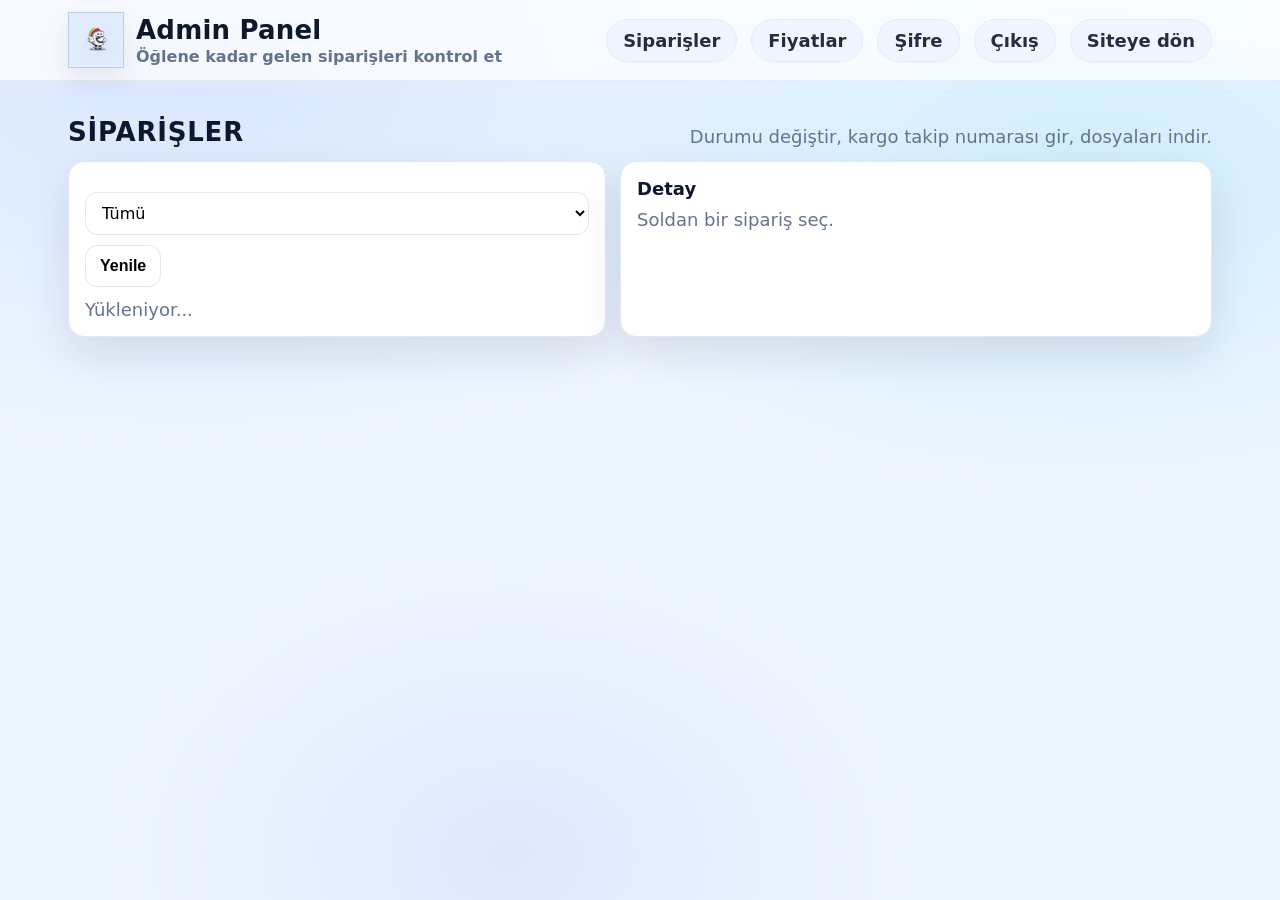
==== commit 09dad997: "Mobile responsive update + UI fixes" ====
--- a/templates/admin.html
+++ b/templates/admin.html
@@ -10,7 +10,7 @@
   <header class="topbar">
     <div class="container topbar-inner">
       <div class="brand">
-        <div class="brand-mark" aria-hidden="true">S</div>
+        <div class="brand-mark" aria-hidden="true"><img class="brand-logo" src="/static/img/sentez-mascot.png" alt="Sentez mascot"></div>
         <div class="brand-text">
           <div class="brand-title">Admin Panel</div>
           <div class="brand-sub">Öğlene kadar gelen siparişleri kontrol et</div>
@@ -19,6 +19,8 @@
       <nav class="nav">
         <a class="pill" href="/admin">Siparişler</a>
         <a class="pill" href="/admin/prices">Fiyatlar</a>
+        <a class="pill" href="/admin/password">Şifre</a>
+        <a class="pill" href="/admin/logout">Çıkış</a>
         <a class="pill" href="/">Siteye dön</a>
       </nav>
     </div>
--- a/static/css/style.css
+++ b/static/css/style.css
@@ -911,8 +911,7 @@
 
 
 .howto-banner-inner{ min-height: 58px; }
-  .howto-banner-mascot{ width: 48px; height: 48px; }
-}
+.howto-banner-mascot{ width: 48px; height: 48px; }
 
 
 
@@ -1739,4 +1738,95 @@
 .legal-muted{ color:#64748b; font-size:12px; font-weight:900; }
 @media (max-width: 640px){
   .footer-inner{ flex-direction:column; align-items:flex-start; }
-}+}
+
+.note.warn{ background:#fff7ed; border:1px solid #fed7aa; }
+.note.ok{ background:#ecfdf5; border:1px solid #bbf7d0; }
+
+
+
+/* ===============================
+   VERSION 3.0 – MOBILE FIRST FIXES (ANDROID / iOS)
+   - Topbar (kontrol paneli) küçülsün, taşma olmasın
+   - iOS input zoom engeli (>=16px)
+   - Genel yatay taşma önlemleri
+   =============================== */
+
+img, video, canvas{ max-width:100%; height:auto; }
+
+/* iOS: form alanlarında otomatik zoom olmasın */
+input, select, textarea, button{ font-size: 16px; }
+
+/* Küçük ekranlarda genel tipografi biraz toparlansın */
+@media (max-width: 520px){
+  body{ font-size:16px; }
+  .lead{ font-size:16px; }
+}
+
+/* Topbar = kontrol paneli: mobilde iki satır + yatay kaydırılabilir butonlar */
+@media (max-width: 820px){
+  .topbar{ padding: 8px 0 0; }
+
+  .topbar-inner{ padding: 0 10px; }
+
+  .topbar-bar{
+    width: 100%;
+    padding: 12px 12px;
+    border-radius: 18px;
+    gap: 10px;
+    flex-direction: column;
+    align-items: stretch;
+  }
+
+  /* marka satırı */
+  .brand{
+    justify-content: flex-start;
+    gap: 10px;
+  }
+  .brand-title{ font-size: 20px; }
+  .brand-sub{ font-size: 13px; }
+
+  /* buton satırı */
+  .nav{ width:100%; }
+  .nav-right{
+    width:100%;
+    flex-wrap: nowrap;
+    overflow-x: auto;
+    overflow-y: hidden;
+    -webkit-overflow-scrolling: touch;
+    padding-bottom: 4px; /* parmakla kaydırma rahat olsun */
+  }
+  .nav-right::-webkit-scrollbar{ height: 6px; }
+  .nav-right::-webkit-scrollbar-thumb{ background: rgba(15,23,42,.12); border-radius: 999px; }
+  .nav-right::-webkit-scrollbar-track{ background: transparent; }
+
+  /* pill boyutları */
+  .pill{
+    padding: 8px 12px;
+    font-size: 14px;
+    white-space: nowrap;
+  }
+  #cartBtn .ico{ font-size: 16px; }
+  .badge{ min-width:22px; height:22px; font-size:12px; }
+}
+
+/* Daha dar ekran: logo + yazı küçülsün, hero başlık/yan görsel taşmasın */
+@media (max-width: 420px){
+  .brand-mark{ width: 46px !important; height: 46px !important; border-radius: 14px; }
+  .brand-logo{ width: 38px !important; height: 38px !important; }
+  .brand-title{ font-size: 18px; }
+  .topbar-bar{ padding: 10px 10px; }
+
+  .hero-title-row{ gap: 10px; }
+  .hero-side-photo{ width: 110px; height: auto; }
+}
+
+/* Form ızgaraları: mobilde tek sütuna zorla (kapanma/taşma olmasın) */
+@media (max-width: 520px){
+  .bottom-grid{ grid-template-columns: 1fr !important; }
+  .two-col{ grid-template-columns: 1fr !important; }
+  .tile-grid{ grid-template-columns: repeat(2, minmax(0,1fr)) !important; }
+  .uploadbar{ gap: 10px; }
+  .ub-reset{ padding: 8px 10px; }
+}
+
